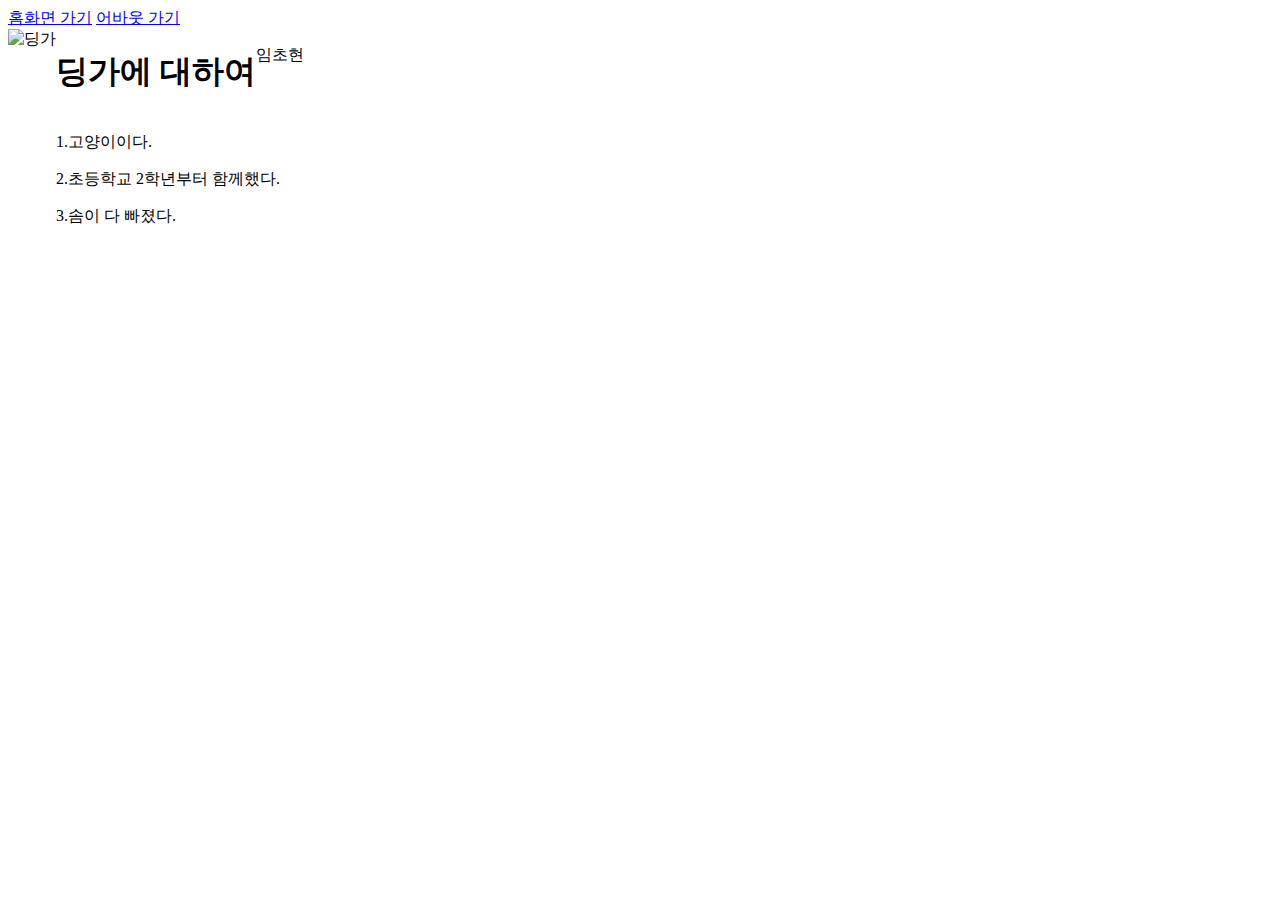
==== about.html @ 4d0317e8 "project-three 초안" ====
<html lang="en">
  <head>
    <meta charset="UTF-8" />
    <meta name="viewport" content="width=device-width, initial-scale=1.0" />
    <title>Document</title>

    <link rel="stylesheet" href="about.css" />
  </head>
  <body>
    <div class="nevigation">
      <a href="index.html">홈화면 가기</a>
      <a href="about.html">어바웃 가기</a>
    </div>
    <div class="about-main">
      <img
        class="about-img"
        src="https://search.pstatic.net/sunny/?src=https%3A%2F%2Fcdn.011st.com%2F11dims%2Fresize%2F600x600%2Fquality%2F75%2F11src%2Fproduct%2F1823753102%2FB.jpg%3F295000000&type=sc960_832"
        alt="딩가"
      />
      <div>
        <div class="about-title">
          <h1>딩가에 대하여</h1>
          <p>임초현</p>
        </div>
        <div class="about-info">
          <p>1.고양이이다.</p>
          <p>2.초등학교 2학년부터 함께했다.</p>
          <p>3.솜이 다 빠졌다.</p>
        </div>
      </div>
    </div>
  </body>
</html>
---- about.css ----
.about-main {
  display: flex;
}
.about-title {
  display: flex;
}
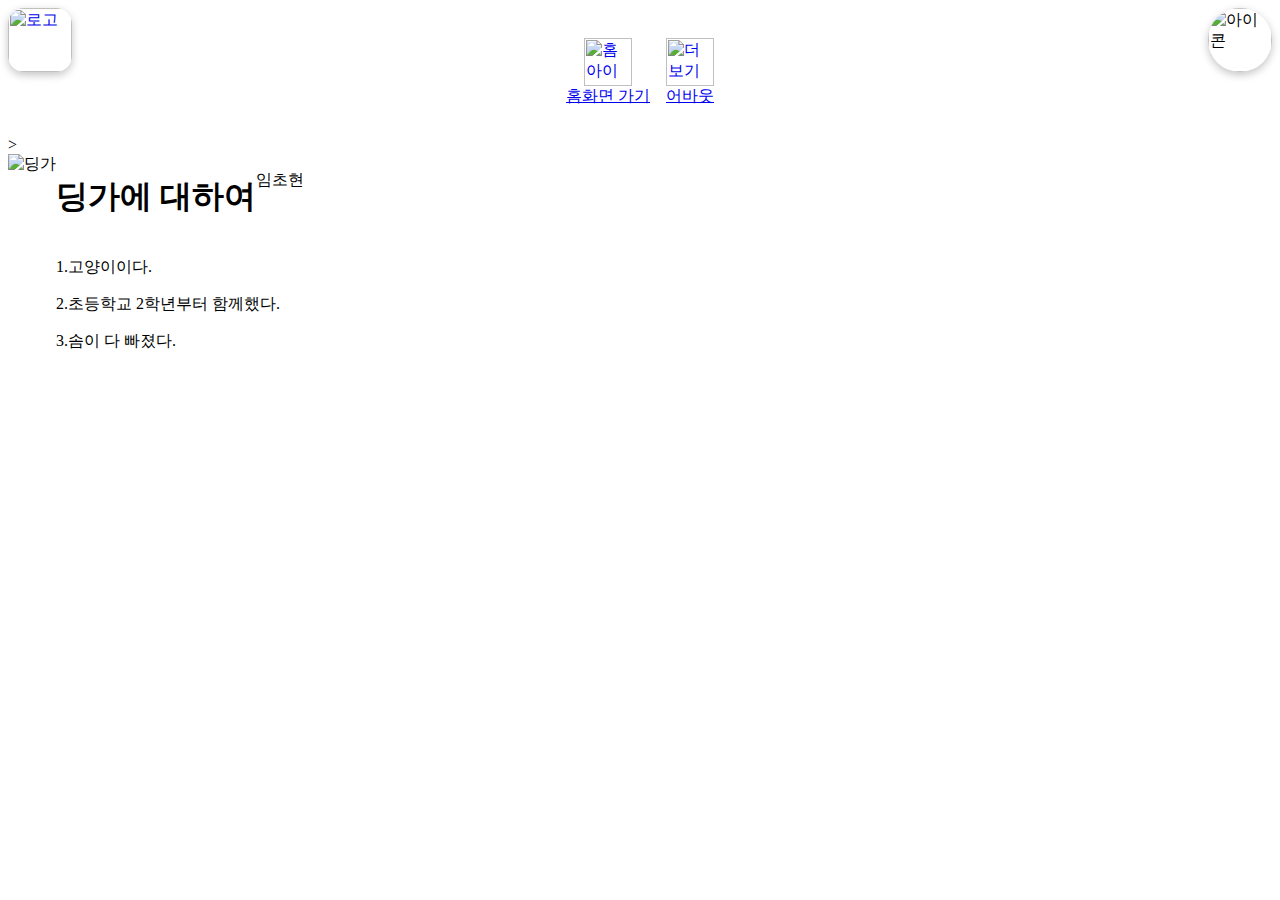
==== commit 9debb5ff: "navigation 수정, main 정렬" ====
--- a/about.html
+++ b/about.html
@@ -7,10 +7,42 @@
     <link rel="stylesheet" href="about.css" />
   </head>
   <body>
-    <div class="nevigation">
-      <a href="index.html">홈화면 가기</a>
-      <a href="about.html">어바웃 가기</a>
+    <div class="navigation">
+      <!-- 로고 -->
+      <a class="logo-container" href="index.html">
+        <img
+          class="logo"
+          src="https://search.pstatic.net/sunny/?src=https%3A%2F%2Fi.pinimg.com%2F736x%2Fd1%2Fea%2F46%2Fd1ea46a78688b31f00a8f1ac83803780.jpg&type=sc960_832"
+          alt="로고"
+        />
+      </a>
+      <!-- 홈화면 -->
+      <div class="center">
+        <a class="center-icon" href="index.html">
+          <img
+            class="center-icon-img"
+            src="https://cdn-icons-png.flaticon.com/512/660/660026.png"
+            alt="홈 아이콘"
+          />
+          <div>홈화면 가기</div>
+        </a>
+        <a class="center-icon" href="about.html">
+          <img
+            class="center-icon-img"
+            src="https://cdn-icons-png.flaticon.com/512/6364/6364552.png"
+            alt="더보기 아이콘"
+          />
+          <div>어바웃</div>
+        </a>
+      </div>
+      <!-- 프로필 -->
+      <img
+        class="icon"
+        src="https://search.pstatic.net/sunny/?src=https%3A%2F%2Fimg.lovepik.com%2Fpng%2F20231005%2FBlue-Ring-Decoration-blue-decorations-technology_91120_wh1200.png&type=sc960_832"
+        alt="아이콘"
+      />
     </div>
+    >
     <div class="about-main">
       <img
         class="about-img"
--- a/about.css
+++ b/about.css
@@ -4,3 +4,56 @@
 .about-title {
   display: flex;
 }
+
+.navigation {
+  display: flex;
+}
+.logo-container {
+  display: flex;
+  justify-content: center;
+  width: 4rem;
+  height: 4rem;
+}
+.logo {
+  width: 4rem;
+  height: 4rem;
+  border-radius: 1rem;
+  box-shadow: rgba(0, 0, 0, 0.24) 0px 3px 8px;
+}
+
+.logo:hover {
+  box-shadow: rgba(0, 0, 0, 0.24) 0px 3px 16px;
+}
+
+.center {
+  display: flex;
+  gap: 1rem;
+  margin: auto;
+  height: 8rem;
+  justify-content: center;
+  align-items: center;
+}
+
+.center-icon {
+  display: flex;
+  flex-wrap: wrap;
+  flex-direction: column;
+  justify-content: center;
+  align-items: center;
+}
+
+.center-icon-img {
+  width: 3rem;
+  height: 3rem;
+}
+
+.icon {
+  width: 4rem;
+  height: 4rem;
+  border-radius: 3rem;
+  box-shadow: rgba(0, 0, 0, 0.24) 0px 3px 8px;
+}
+
+.icon:hover {
+  box-shadow: rgba(0, 0, 0, 0.24) 0px 0px 16px;
+}
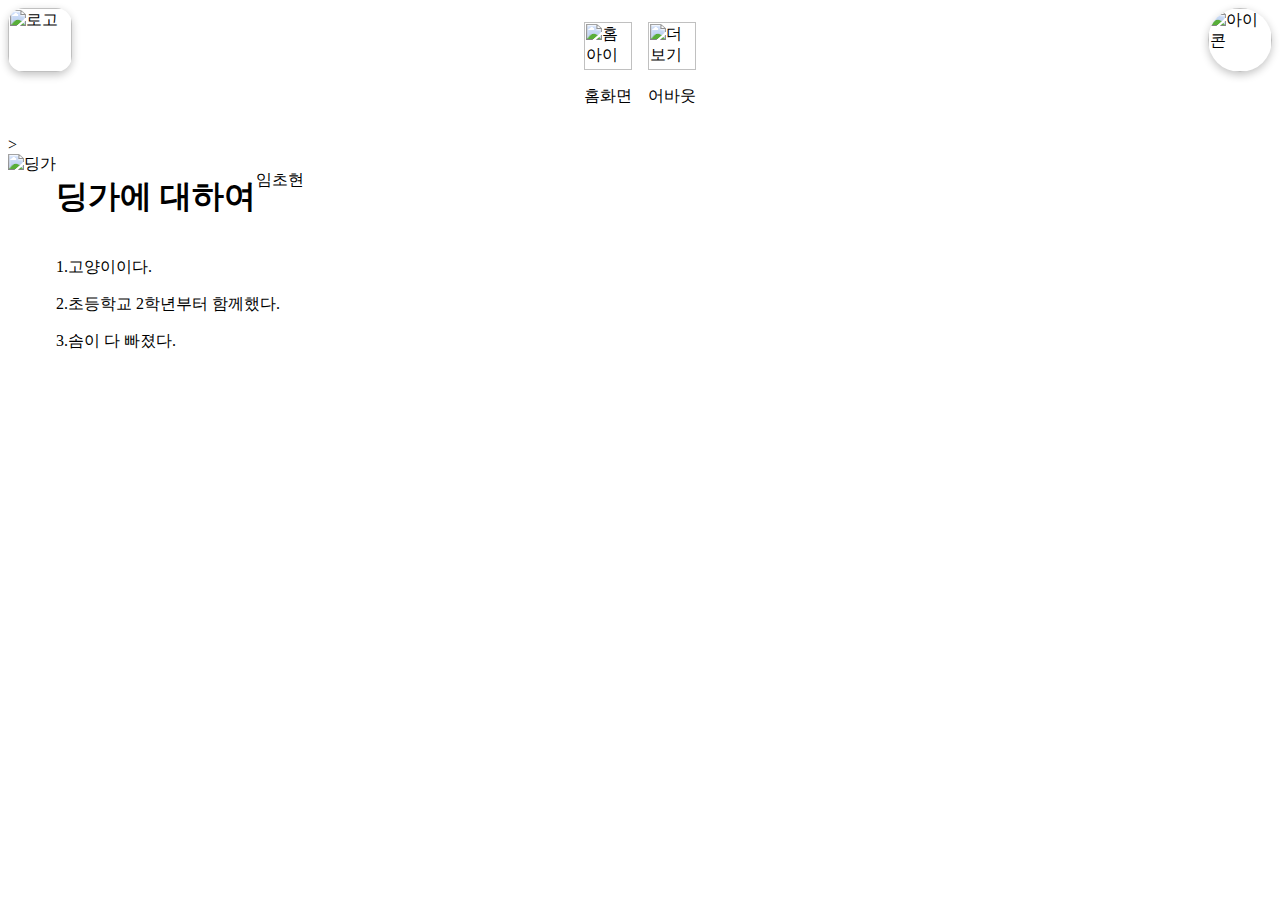
==== commit 8f36b1e1: "nevigation-center 텍스트 수정" ====
--- a/about.html
+++ b/about.html
@@ -24,7 +24,7 @@
             src="https://cdn-icons-png.flaticon.com/512/660/660026.png"
             alt="홈 아이콘"
           />
-          <div>홈화면 가기</div>
+          <p>홈화면</p>
         </a>
         <a class="center-icon" href="about.html">
           <img
@@ -32,7 +32,7 @@
             src="https://cdn-icons-png.flaticon.com/512/6364/6364552.png"
             alt="더보기 아이콘"
           />
-          <div>어바웃</div>
+          <p>어바웃</p>
         </a>
       </div>
       <!-- 프로필 -->
--- a/about.css
+++ b/about.css
@@ -1,3 +1,8 @@
+a {
+  text-decoration-line: none;
+  color: #000000;
+}
+
 .about-main {
   display: flex;
 }
